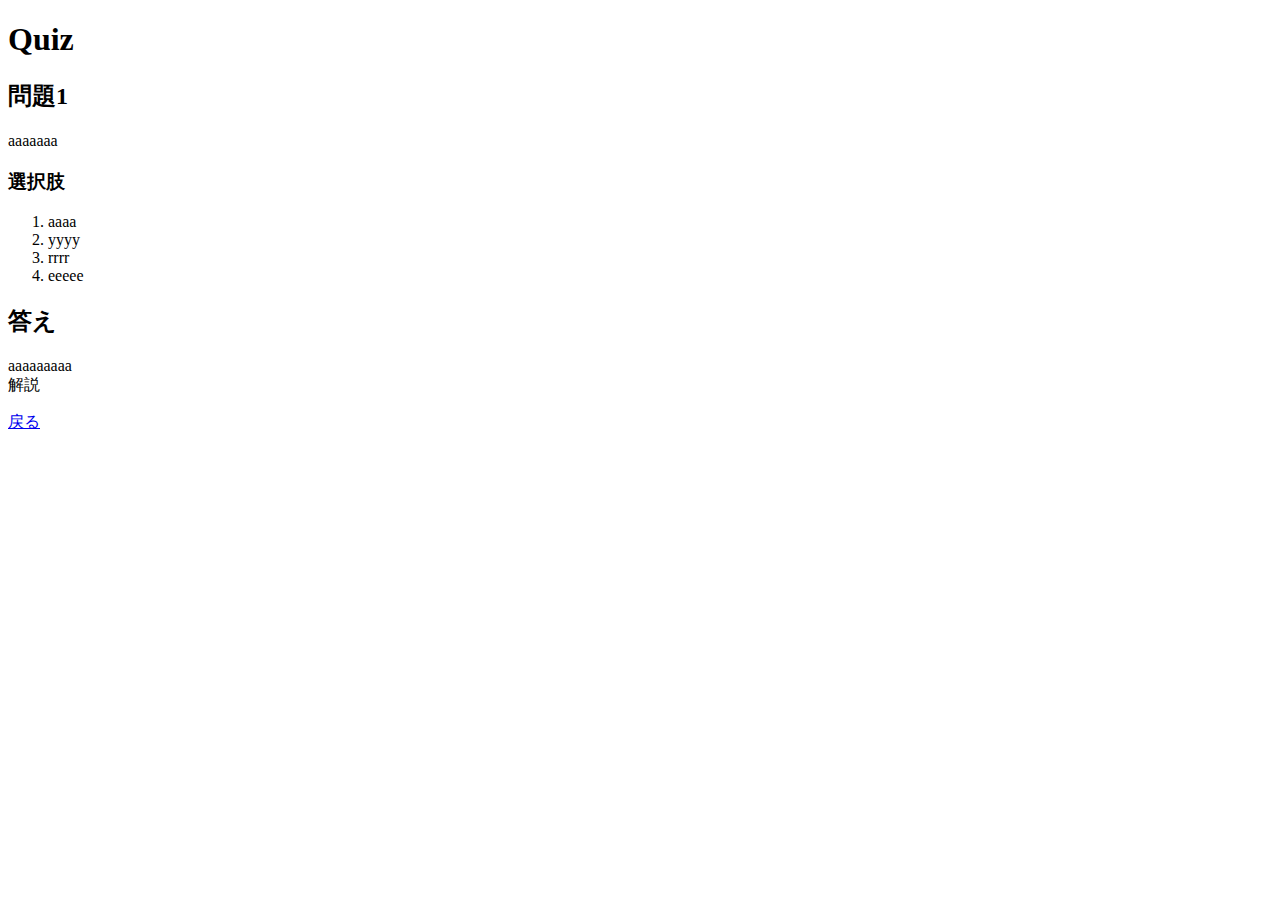
==== question1.html @ 775f2c2e "[add] aタグでリンク" ====
<!DOCTYPE html>
<html lang="ja">
  <head>
    <meta charset="UTF-8" />
    <meta http-equiv="X-UA-Compatible" content="IE=edge" />
    <meta name="viewport" content="width=device-width, initial-scale=1.0" />
    <title>問題1 | Quiz</title>
  </head>
  <body>
    <h1>Quiz</h1>
    <h2>問題1</h2>
    <p>aaaaaaa</p>
    <h3>選択肢</h3>
    <ol>
      <li>aaaa</li>
      <li>yyyy</li>
      <li>rrrr</li>
      <li>eeeee</li>
    </ol>

    <h2>答え</h2>
    <p>aaaaaaaaa<br />解説</p>
    <a href="index.html">戻る</a>
  </body>
</html>
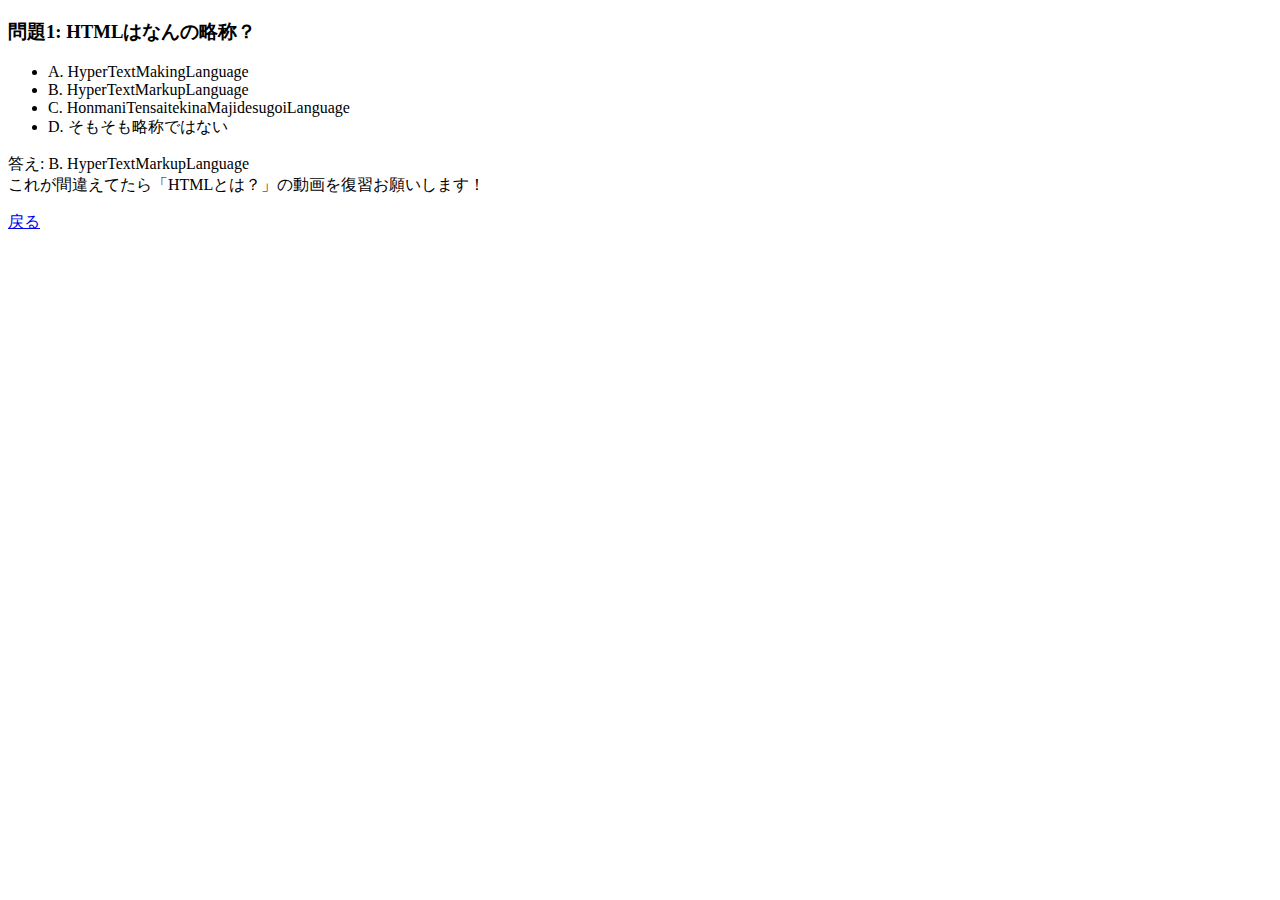
==== commit 017f121d: "[add] question4まで追加" ====
--- a/question1.html
+++ b/question1.html
@@ -7,19 +7,17 @@
     <title>問題1 | Quiz</title>
   </head>
   <body>
-    <h1>Quiz</h1>
-    <h2>問題1</h2>
-    <p>aaaaaaa</p>
-    <h3>選択肢</h3>
-    <ol>
-      <li>aaaa</li>
-      <li>yyyy</li>
-      <li>rrrr</li>
-      <li>eeeee</li>
-    </ol>
-
-    <h2>答え</h2>
-    <p>aaaaaaaaa<br />解説</p>
+    <h3 id="問題1-htmlはなんの略称">問題1: HTMLはなんの略称？</h3>
+    <ul>
+      <li>A. HyperTextMakingLanguage</li>
+      <li>B. HyperTextMarkupLanguage</li>
+      <li>C. HonmaniTensaitekinaMajidesugoiLanguage</li>
+      <li>D. そもそも略称ではない</li>
+    </ul>
+    <p>
+      答え: B. HyperTextMarkupLanguage<br />
+      これが間違えてたら「HTMLとは？」の動画を復習お願いします！
+    </p>
     <a href="index.html">戻る</a>
   </body>
 </html>
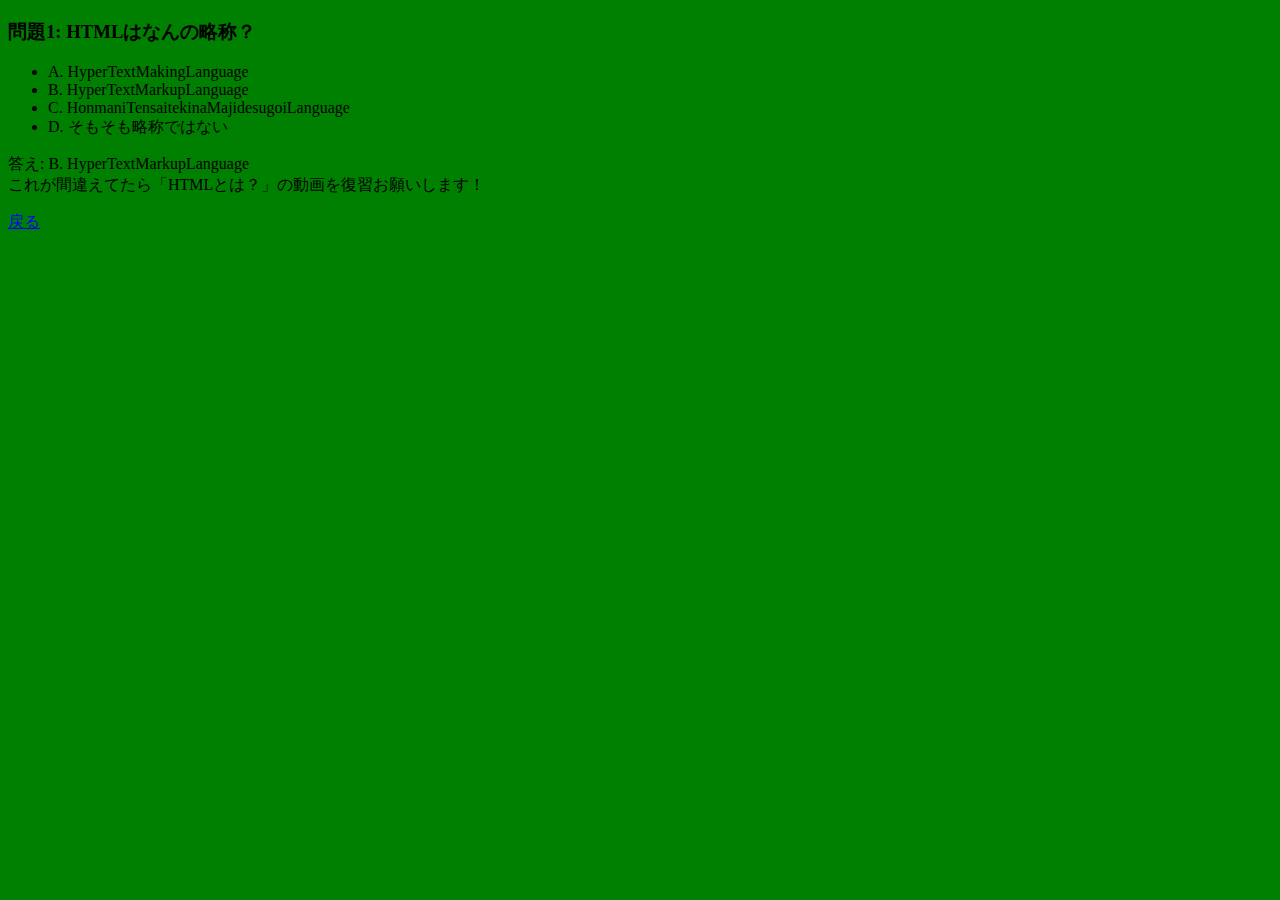
==== commit decd0774: "[add] css" ====
--- a/question1.html
+++ b/question1.html
@@ -4,6 +4,7 @@
     <meta charset="UTF-8" />
     <meta http-equiv="X-UA-Compatible" content="IE=edge" />
     <meta name="viewport" content="width=device-width, initial-scale=1.0" />
+    <link rel="stylesheet" href="style.css" />
     <title>問題1 | Quiz</title>
   </head>
   <body>
--- a/style.css
+++ b/style.css
@@ -0,0 +1,3 @@
+body {
+  background-color: green;
+}
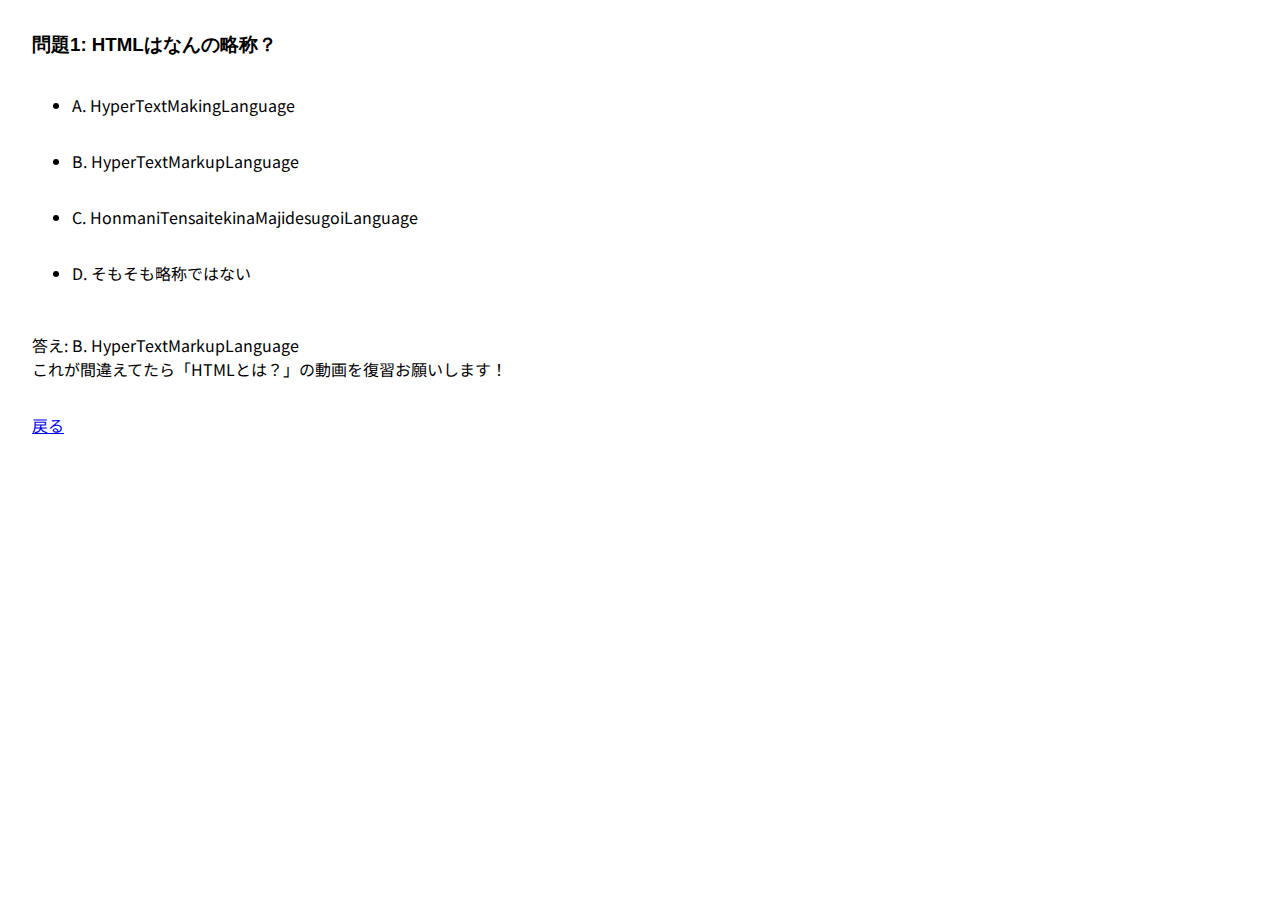
==== commit fbf2785c: "[add] div" ====
--- a/question1.html
+++ b/question1.html
@@ -8,17 +8,27 @@
     <title>問題1 | Quiz</title>
   </head>
   <body>
-    <h3 id="問題1-htmlはなんの略称">問題1: HTMLはなんの略称？</h3>
-    <ul>
-      <li>A. HyperTextMakingLanguage</li>
-      <li>B. HyperTextMarkupLanguage</li>
-      <li>C. HonmaniTensaitekinaMajidesugoiLanguage</li>
-      <li>D. そもそも略称ではない</li>
-    </ul>
-    <p>
-      答え: B. HyperTextMarkupLanguage<br />
-      これが間違えてたら「HTMLとは？」の動画を復習お願いします！
-    </p>
-    <a href="index.html">戻る</a>
+    <div id="main">
+      <div class="section">
+        <h3 id="問題1-htmlはなんの略称">問題1: HTMLはなんの略称？</h3>
+        <ul>
+          <li>A. HyperTextMakingLanguage</li>
+          <li>B. HyperTextMarkupLanguage</li>
+          <li>C. HonmaniTensaitekinaMajidesugoiLanguage</li>
+          <li>D. そもそも略称ではない</li>
+        </ul>
+      </div>
+
+      <div class="section">
+        <p>
+          答え: B. HyperTextMarkupLanguage<br />
+          これが間違えてたら「HTMLとは？」の動画を復習お願いします！
+        </p>
+      </div>
+
+      <div class="section">
+        <a href="index.html">戻る</a>
+      </div>
+    </div>
   </body>
 </html>
--- a/style.css
+++ b/style.css
@@ -1,3 +1,26 @@
+@import url('https://fonts.googleapis.com/css2?family=Noto+Sans+JP:wght@400;700&display=swap');
+
 body {
-  background-color: green;
+  /* font-family: '游ゴシック体', 'YuGothic', '游ゴシック', 'Yu Gothic', sans-serif; */
+  font-family: 'Noto Sans JP', sans-serif;
 }
+
+h1,
+h2,
+h3 {
+  font-family: '游ゴシック体', 'YuGothic', '游ゴシック', 'Yu Gothic', sans-serif;
+}
+
+/* emはフォントサイズで変わるので絶対固定したい大きさはpx それ以外はem,rem */
+ul li,
+ol li {
+  padding: 1em 0;
+}
+
+#main {
+  padding: 0 1.5em;
+}
+
+div.section {
+  margin-top: 2em;
+}
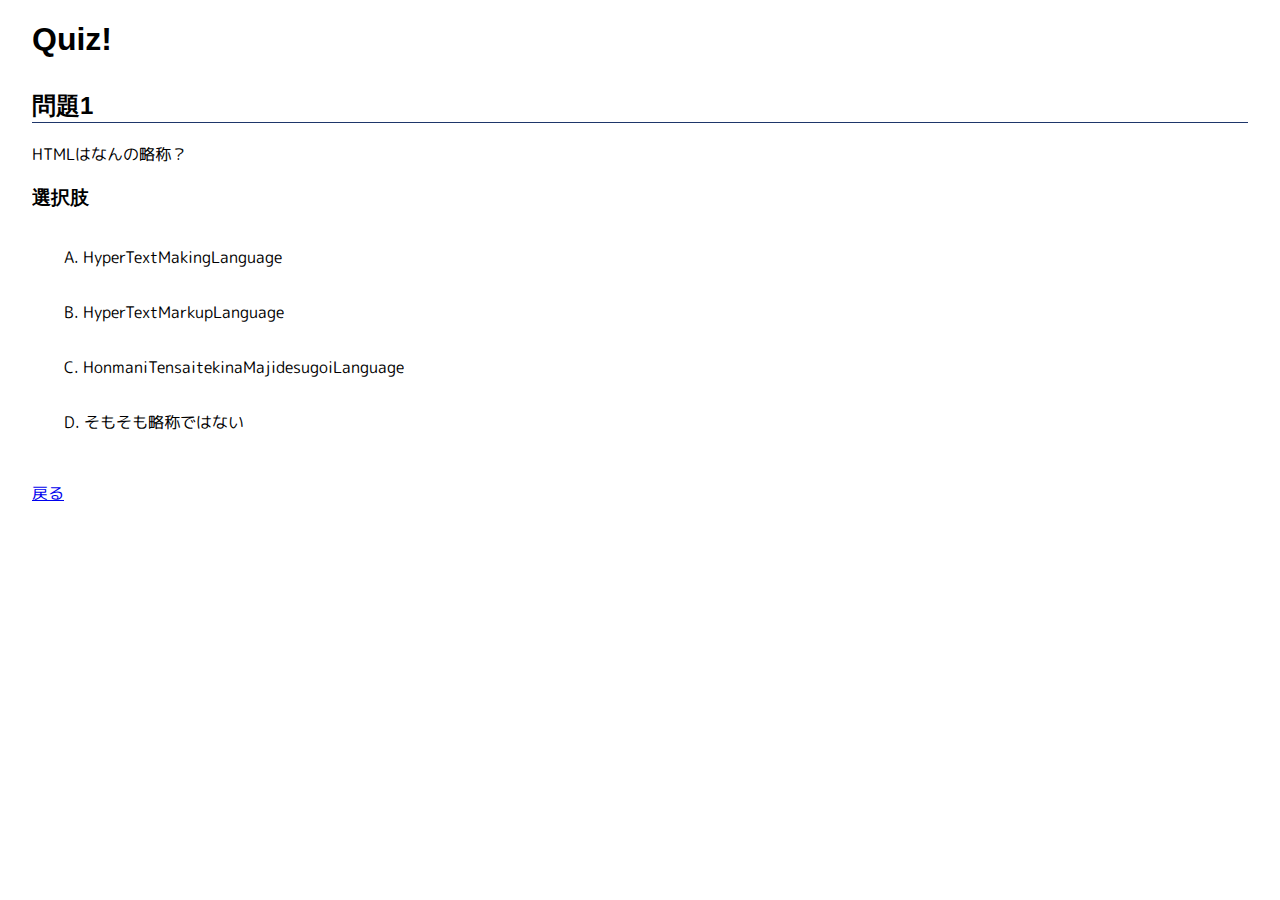
==== commit d3c55bf5: "[add] finish" ====
--- a/question1.html
+++ b/question1.html
@@ -1,34 +1,42 @@
 <!DOCTYPE html>
 <html lang="ja">
-  <head>
-    <meta charset="UTF-8" />
-    <meta http-equiv="X-UA-Compatible" content="IE=edge" />
-    <meta name="viewport" content="width=device-width, initial-scale=1.0" />
-    <link rel="stylesheet" href="style.css" />
-    <title>問題1 | Quiz</title>
-  </head>
-  <body>
+<head>
+    <meta charset="UTF-8">
+    <meta http-equiv="X-UA-Compatible" content="IE=edge">
+    <meta name="viewport" content="width=device-width, initial-scale=1.0">
+    <link rel="stylesheet" href="style.css" type="text/css">
+    <title>問題1 | Quiz!</title>
+</head>
+<body>
     <div id="main">
-      <div class="section">
-        <h3 id="問題1-htmlはなんの略称">問題1: HTMLはなんの略称？</h3>
-        <ul>
-          <li>A. HyperTextMakingLanguage</li>
-          <li>B. HyperTextMarkupLanguage</li>
-          <li>C. HonmaniTensaitekinaMajidesugoiLanguage</li>
-          <li>D. そもそも略称ではない</li>
-        </ul>
-      </div>
+        <h1>Quiz!</h1>
 
-      <div class="section">
-        <p>
-          答え: B. HyperTextMarkupLanguage<br />
-          これが間違えてたら「HTMLとは？」の動画を復習お願いします！
-        </p>
-      </div>
+        <div class="section">
+            <h2>問題1</h2>
+            <p>
+                HTMLはなんの略称？
+            </p>
 
-      <div class="section">
-        <a href="index.html">戻る</a>
-      </div>
+            <h3>選択肢</h3>
+            <ol class="answers">
+                <li>HyperTextMakingLanguage</li>
+                <li>HyperTextMarkupLanguage</li>
+                <li>HonmaniTensaitekinaMajidesugoiLanguage</li>
+                <li>そもそも略称ではない</li>
+            </ol>
+        </div>
+
+        <div id="section-correct-answer" class="section">
+            <h2>答え</h2>
+            <p>
+                <span id="correct-answer">B. HyperTextMarkupLanguage</span><br />
+                これが間違えてたら「HTMLとは？」の動画を復習お願いします！
+            </p>
+        </div>
+
+        <div class="section">
+            <a href="./index.html">戻る</a>
+        </div>
     </div>
-  </body>
+</body>
 </html>
--- a/style.css
+++ b/style.css
@@ -1,26 +1,113 @@
-@import url('https://fonts.googleapis.com/css2?family=Noto+Sans+JP:wght@400;700&display=swap');
+/*
+ * 単位について
+ * 1px = 1ドット分(ディスプレイの一つの点の分)
+ * 1em = 親要素のフォントサイズと同じ = 通常16px
+ */
 
+/*
+ * Webフォントの読み込み
+ * https://fonts.google.com/specimen/Kiwi+Maru?subset=japanese
+ */
+@import url('https://fonts.googleapis.com/css2?family=M+PLUS+Rounded+1c:wght@400;700&display=swap');
+
+/* 
+ * <body>タグにスタイルを適用(すべてのコンテンツ)
+ */
 body {
-  /* font-family: '游ゴシック体', 'YuGothic', '游ゴシック', 'Yu Gothic', sans-serif; */
-  font-family: 'Noto Sans JP', sans-serif;
+    /* 左から優先して見つかったフォントを適用する(Webフォント) */
+    font-family: 'M PLUS Rounded 1c', sans-serif;
 }
 
-h1,
-h2,
-h3 {
-  font-family: '游ゴシック体', 'YuGothic', '游ゴシック', 'Yu Gothic', sans-serif;
+/* 
+ * <h1>,<h2>,<h3>タグすべてにスタイルを適用
+ * (複数のタグ名をカンマ区切りで指定すると複数を一気に指定できる)
+ */
+h1, h2, h3 {
+    /* 左から優先して見つかったフォントを適用する(游ゴシック) */
+    font-family: "游ゴシック体", "YuGothic", "游ゴシック", "Yu Gothic", sans-serif;
 }
 
-/* emはフォントサイズで変わるので絶対固定したい大きさはpx それ以外はem,rem */
-ul li,
-ol li {
-  padding: 1em 0;
+/* 
+ * <h2>タグにスタイルを適用
+ */
+h2 {
+    /* 線を描画 (solid:1本線, #1e366a: 16進数カラーコード, 1px: 文字の太さ */
+    border-bottom: solid #1e366a 1px; 
 }
 
-#main {
-  padding: 0 1.5em;
+/*
+ * <ul>タグにスタイルを適用
+ */
+ul {
+    /* 要素の内側（境界線からコンテンツ本体の間)の領域。左のみを調整 */
+    padding-left: 0.5em;
 }
 
+/* 
+ * class="answers"が指定されているタグの部分にスタイルを適用
+ * ※classは複数の要素に指定することができる(class="answers"は複数のタグに指定できる)
+ */
+ol.answers {
+    /* リストの先頭の表示を指定 */
+    list-style: upper-alpha;
+
+    padding: 0 1em;
+}
+
+/*
+ * <ul>の中にある<li>タグにスタイルを適用
+ * (タグ名とタグ名をスペースで指定すると、左に記述したタグの子どものタグを指定することになる）
+ */
+ul li, ol li {
+    /* 要素の内側（境界線からコンテンツ本体の間)の領域。2つ指定しているときは左から 上下 左右 の順番で値が指定される(※em指定することでブラウザの拡大、縮小で1emが変化する) */
+    padding: 1em;
+    list-style-position: inside;
+}
+
+/*
+ * リストにマウスをおいたときだけスタイルが変わる
+ */
+ol.answers li:hover {
+    border: solid #1e366a 0.1em;
+    padding: 0.9em;
+    background-color: #e5ecfc;
+    /* マウスのポインタを変化させる */
+    cursor: pointer;
+}
+
+/**
+ * <span>タグのid=correct-answerが指定されているところだけスタイルを適用する
+ */
+span#correct-answer {
+    /* 文字の太さを指定 */
+    font-weight: bold;
+
+    /* 文字の色を変更 */
+    color: #f05959;
+}
+  
+/* 
+ * id="main"が指定されているタグの部分にスタイルを適用
+ * ※idは複数の要素に指定することはできない(id="main"が指定されているのは一つのHTMLで一つのみ)
+ * ※要素名は省略できるがdiv#mainと書くこともできる
+ */
+#main {
+    /* 要素の内側（境界線からコンテンツ本体の間)の領域を指定(上下, 左右) */
+    padding: 0 1.5em;
+}
+
+/*
+ * class="section"が指定されているタグの部分にスタイルを適用
+ * ※classは複数の要素に指定することができる
+ * ※要素名は省略して.sectionと書くこともできる
+ * (その場合、class指定されている要素すべてにスタイルが適用される)
+ */
 div.section {
-  margin-top: 2em;
+    /* 上の余白を指定 */
+    margin-top: 2em;
 }
+
+div#section-correct-answer {
+    /** 表示しない */
+    display: none;
+}
